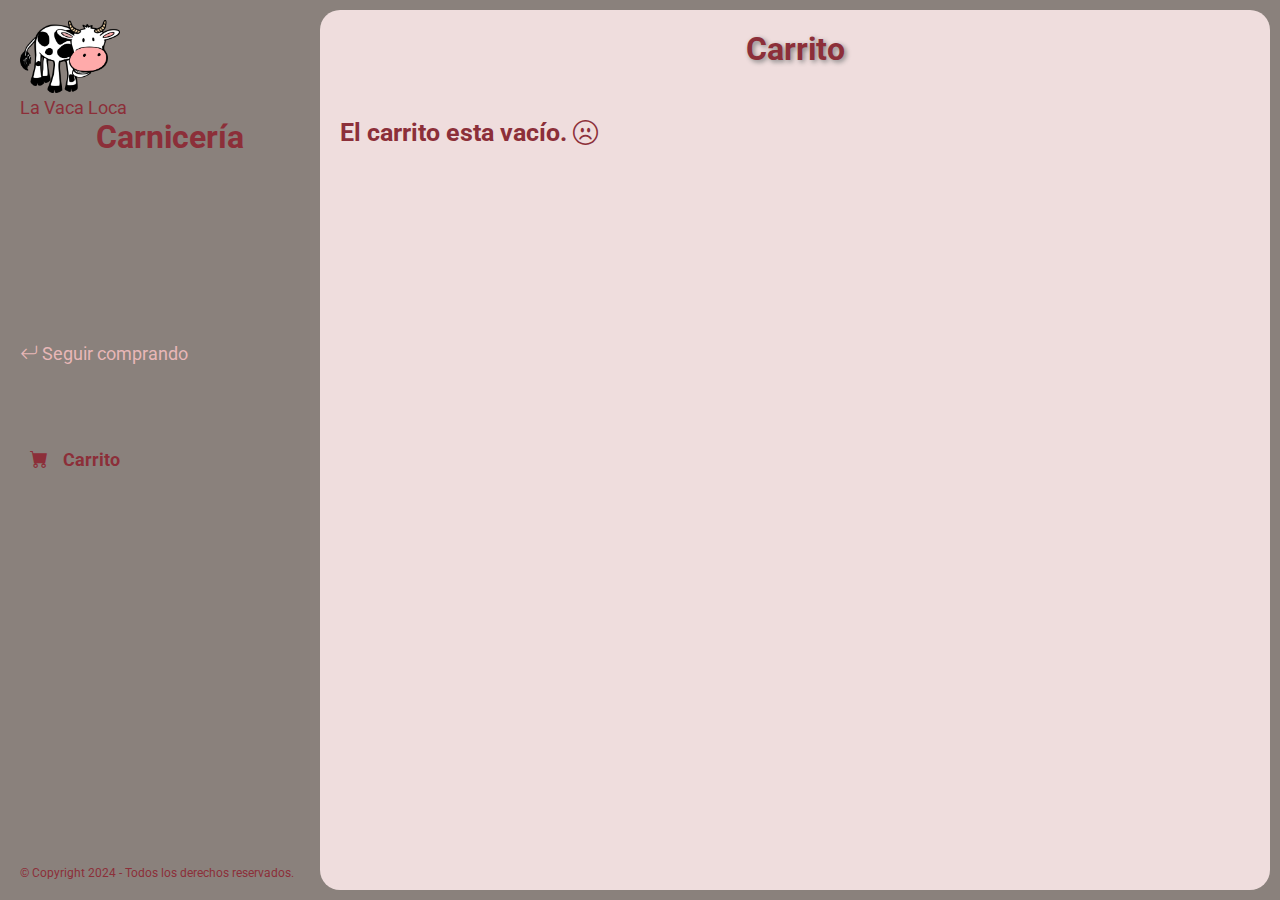
==== carrito.html @ 182058a9 "cargamos el proyecto" ====
<!DOCTYPE html>
<html lang="es">
  <head>
    <meta charset="UTF-8" />
    <meta name="viewport" content="width=device-width, initial-scale=1.0" />
    <title>La Vaca Loca - Carnicería</title>
    <link
      rel="shortcut icon"
      href="./img/la-vaca-loca.ico"
      type="image/x-icon"
    />
    <link
      rel="stylesheet"
      href="https://cdn.jsdelivr.net/npm/bootstrap-icons@1.11.3/font/bootstrap-icons.min.css"
    />
    <link rel="stylesheet" href="./css/style.css" />
  </head>
  <body>
    <main class="contenedor-main">
        <aside class="aside">
            <header class="header">
                <a class="logo" href="./index.html">
                    <img class="imagen-logo" src="img/la-vaca-loca.png" width="100" alt="Imagen Logo">
                    <p class="titulo-logo">La Vaca Loca</p>
                    <h2>Carnicería</h2>
                </a>
            </header>
            <nav>
                <ul class="lista-menu">
                    <li>
                        <a class="boton-volver" href="./index.html">
                            <i class="bi bi-arrow-return-left"></i>
                            Seguir comprando
                        </a>                        
                    </li>
                    <li class="">
                        <a class="menu-nav menu-carrito active" href="./carrito.html">
                            <i class="bi bi-cart-fill">
                            </i> Carrito</a>
                    </li>
                </ul>
            </nav>

            <footer class="footer">
                <p>© Copyright 2024 - Todos los derechos reservados.</p>
            </footer>
        </aside>
        <article class="article">
            <h2 class="titulo-principal">Carrito</h2>
            <div class="contenedor-carrito">
                <p id="carrito-vacio" class="carrito-vacio">El carrito esta vacío. <i class="bi bi-emoji-frown"></i></p>

                <div id="carrito-productos" class="carrito-productos disabled">

                    <div class="producto-carrito">
                        <img class="img-producto-carrito" src="./img/p-costillar.jpg"  alt="Imagen Producto">
                        <div class="producto-carrito-titulo">
                            <p>Título</p>
                            <h3>Costillar</h3>
                        </div>
                        <div class="producto-carrito-cantidad">
                            <p>Cantidad</p>
                            <h3>1</h3>
                        </div>
                        <div class="producto-carrito-precio">
                            <p>Precio</p>
                            <h3>$8500</h3>
                        </div>
                        <div class="producto-carrito-subtotal">
                            <p>Subtotal</p>
                            <h3>$8500</h3>
                        </div>
                        <button class="producto-carrito-eliminar">
                            <i class="bi bi-trash"></i>
                        </button>
                    </div>

                    <div class="producto-carrito">
                        <img class="img-producto-carrito" src="./img/p-osobuco.jpg"  alt="Imagen Producto">
                        <div class="producto-carrito-titulo">
                            <p>Título</p>
                            <h3>Osobuco</h3>
                        </div>
                        <div class="producto-carrito-cantidad">
                            <p>Cantidad</p>
                            <h3>1</h3>
                        </div>
                        <div class="producto-carrito-precio">
                            <p>Precio</p>
                            <h3>$5900</h3>
                        </div>
                        <div class="producto-carrito-subtotal">
                            <p>Subtotal</p>
                            <h3>$5900</h3>
                        </div>
                        <button class="producto-carrito-eliminar">
                            <i class="bi bi-trash"></i>
                        </button>
                    </div>

                </div>

                <div id="carrito-acciones" class="carrito-acciones disabled">
                    <div class="vaciar-carrito">
                        <button class="boton-vaciar-carrito">Vaciar carrito</button>
                    </div>
                    <div class="total-carrito">
                        <div class="total-carrito-valor">
                            <p>Total: </p>
                            <p id="total">$8500</p>
                        </div>
                        <button class="boton-comprar">Comprar ahora</button>
                    </div>
                </div>
            </div>
        </article>
    </main>

    <script src="./js/script.js"></script>
  </body>
</html>
---- css/style.css ----
@import url('https://fonts.googleapis.com/css2?family=Roboto:ital,wght@0,400;0,700;1,400&display=swap');

/* --Colores-- */
:root {
    --fuente: "Roboto", sans-serif;

    --main: #efdddd;
    --tipografia: #8c2f39;
    --tipografiaClaro: #e8b7b7;
    --header: #8a817c;
    --gray: #cdccca;
}

/* --Globales-- */
*,
::after,
::before {
    margin: 0;
    padding: 0;
    box-sizing: border-box;
    list-style: none;
    text-decoration: none;
}
html {
    font-size: 62.5%;
}
body {
    background-color: var(--header);
    font-family: var(--fuente);
}
h1, h2, h3, h4 {
    text-align: center;
    line-height: 1.2;

}
h1 {
    font-size: 4rem;
}
h2 {
    font-size: 3.2rem;
}
h3 {
    font-size: 2rem;
}
h4 {
    font-size: 1.7rem;
}
/* --Index-- */
.contenedor-main {
    display: grid;
    grid-template-columns: 1fr 3fr;
}
.logo {
    color: var(--tipografia)
}
.menu-nav {
    color: var(--tipografiaClaro);
    display: flex;
    column-gap: 1.5rem;
    font-weight: 700;
    padding: 1rem;
    border-top-left-radius: 20px;
    border-bottom-left-radius: 20px;
}
.menu-nav:hover{
    color: var(--tipografia);
}
/* .active{
    background-color: var(--main); 
    color: var(--tipografia);
    width: 100%;
} */
.bi-hand-index-thumb {
    transform: rotateZ(90deg);
}
.menu-carrito {
    color: #8c2f39;
    padding: 1rem;
    margin-top: 5rem;
}
.aside {
    display: flex;
    flex-direction: column;
    justify-content: space-between;
    /* align-items: center; */
    padding: 2rem;
    padding-right: 0;
    height: 100vh;
    position: sticky;
    top: 0;
    font-size: 1.8rem;
}
.lista-menu {
    display: flex;
    flex-direction: column;
    gap: 2.5rem;
    margin-right: 0;
    width: 100%;
}
.article {
    background-color: var(--main);
    margin: 1rem;
    margin-left: 0;
    border-radius: 20px;
    padding: 2rem
}
.titulo-principal {
    color: var(--tipografia);
    margin-bottom: 5rem;
    text-shadow: 2px 2px 5px gray;
}
.footer {
    font-size: 1.2rem;
    color: var(--tipografia);
    margin-top: 20rem;
}
/* --Productos-- */
.contenedor-article{
    display: grid;
    grid-template-columns: repeat(3, 1fr);
    gap: 3rem;
}
.producto-imagen {
    max-width: 100%;
    border-top-left-radius: 20px;
    border-top-right-radius: 20px;}
.producto {
    background-color: white;
    border-top-left-radius: 20px;
    border-top-right-radius: 20px;
}
.producto-detalles {
    padding: 0.75rem;
    text-align: center;
    line-height: 2.5rem;
}
.producto-precio {
    font-size: 1.5rem;
    font-weight: 700;
}
.agregar-carrito {
    border: none;
    padding: 1rem;
    border-radius: 10px;
    cursor: pointer;
    text-transform: uppercase;
    background-color: var(--gray);
    color: white;
    transition: color .3s;
}
.agregar-carrito:hover {
    color: var(--tipografia)
}
/* --CARRITO-- */
.boton-volver{
    color: var(--tipografiaClaro);
}
.carrito-vacio {
    color: var(--tipografia);
    font-size: 2.5rem;
    font-weight: bold;
}
.carrito-productos {
    display: flex;
    flex-direction: column;
    gap: 2rem;
}
.producto-carrito{
    display: flex;
    justify-content: space-between;
    align-items: center;
    background-color: var(--gray);
    border-radius: 1rem;
    padding: 0.5rem
}
.img-producto-carrito{
    width: 8rem;
    border-radius: 1rem;
}
.producto-carrito-eliminar{
    background-color: transparent;
    border: none;
    color: var(--tipografia);
    font-size: 2rem;
    padding-right: 1rem;
    cursor: pointer;

}
.carrito-acciones {
    display: flex;
    justify-content: space-between;
    align-items: center;
    margin-top: 2.5rem;
}
.boton-vaciar-carrito{
    border: none;
    padding:1.2rem;
    border-radius: 2rem;
    background-color: var(--gray);
    color: var(--tipografia);
    font-weight: 700;
    text-transform: uppercase;
    cursor: pointer;
}
.total-carrito{
    display: flex;
    gap: 1.5rem;
    align-items: center;
    background-color: var(--gray);
    border-radius: 2rem;
}
.total-carrito-valor{
    display: flex;
    gap: 1rem;
    font-size: 1.5rem;
    padding-left: 1rem;
    color: var(--tipografia);
    font-weight: 700;
}
.boton-comprar{
    border: none;
    padding:1.2rem;
    border-radius: 2rem;
    background-color: var(--header);
    color: var(--tipografiaClaro);
    font-weight: 700;
    text-transform: uppercase;
    cursor: pointer;
}
.disabled {
    display: none;
}
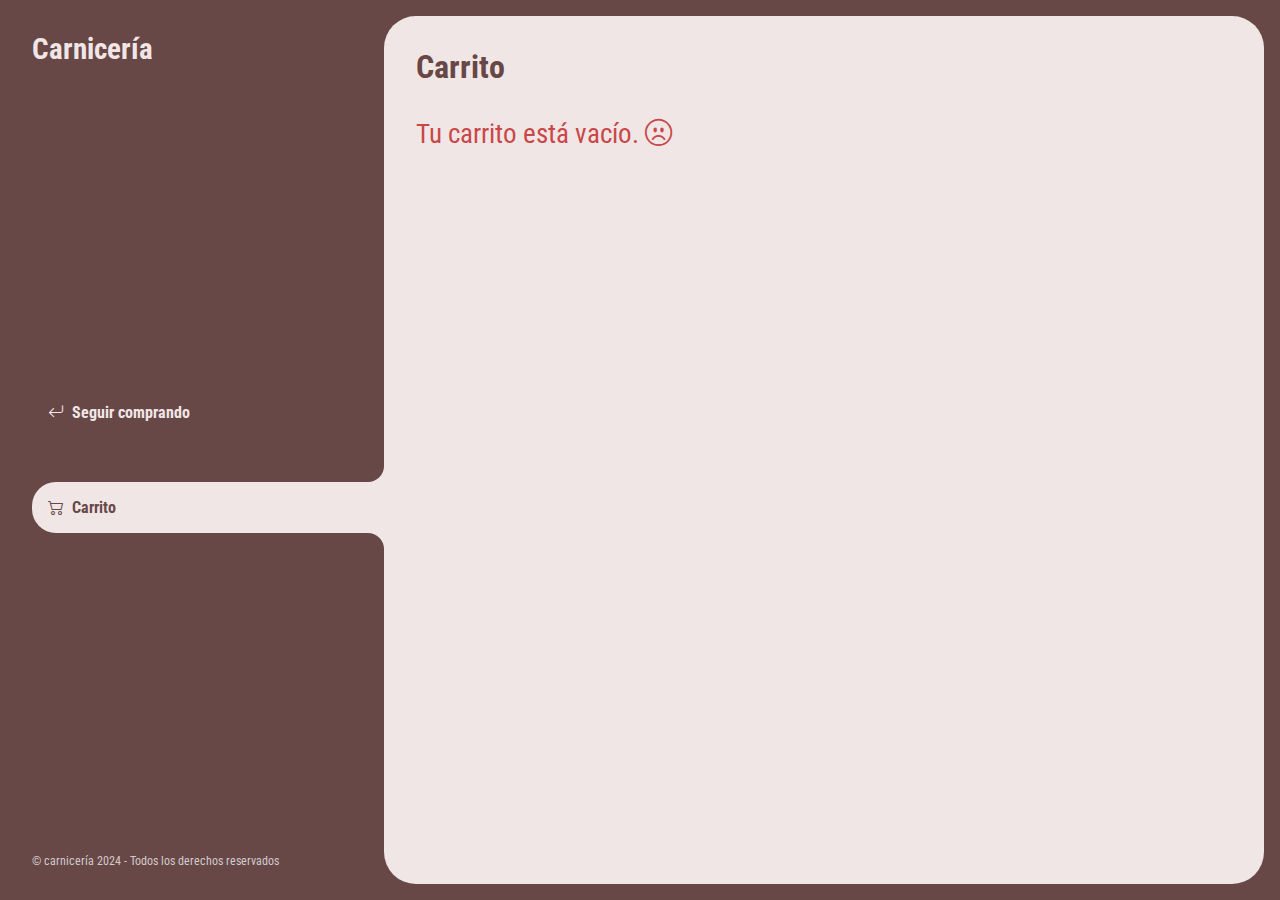
==== commit 812c6001: "modificamos toda la visual" ====
--- a/carrito.html
+++ b/carrito.html
@@ -1,121 +1,76 @@
 <!DOCTYPE html>
 <html lang="es">
-  <head>
-    <meta charset="UTF-8" />
-    <meta name="viewport" content="width=device-width, initial-scale=1.0" />
-    <title>La Vaca Loca - Carnicería</title>
-    <link
-      rel="shortcut icon"
-      href="./img/la-vaca-loca.ico"
-      type="image/x-icon"
-    />
-    <link
-      rel="stylesheet"
-      href="https://cdn.jsdelivr.net/npm/bootstrap-icons@1.11.3/font/bootstrap-icons.min.css"
-    />
-    <link rel="stylesheet" href="./css/style.css" />
-  </head>
-  <body>
-    <main class="contenedor-main">
+<head>
+    <meta charset="UTF-8">
+    <meta name="viewport" content="width=device-width, initial-scale=1.0">
+    <title>La vaca loca - Carnicería</title>
+    <link rel="shortcut icon" href="./img/la-vaca-loca.ico" type="image/x-icon" />
+    <link rel="stylesheet" href="https://cdn.jsdelivr.net/npm/bootstrap-icons@1.11.3/font/bootstrap-icons.min.css">
+    <link rel="stylesheet" href="./css/style.css">
+</head>
+<body>
+    <div class="contenedor">
+        <header class="header-mobile">
+            <button id="open-menu" class="open-menu">
+                <i class="bi bi-list"></i>
+            </button>
+            <h1 class="logo">Carnicería</h1>
+        </header>
         <aside class="aside">
-            <header class="header">
-                <a class="logo" href="./index.html">
-                    <img class="imagen-logo" src="img/la-vaca-loca.png" width="100" alt="Imagen Logo">
-                    <p class="titulo-logo">La Vaca Loca</p>
-                    <h2>Carnicería</h2>
-                </a>
+            <header>
+                <button id="close-menu" class="close-menu">
+                    <i class="bi bi-x"></i>
+                </button>
+                <h1 class="logo">Carnicería</h1>
             </header>
-            <nav>
-                <ul class="lista-menu">
-                    <li>
-                        <a class="boton-volver" href="./index.html">
-                            <i class="bi bi-arrow-return-left"></i>
-                            Seguir comprando
-                        </a>                        
-                    </li>
-                    <li class="">
-                        <a class="menu-nav menu-carrito active" href="./carrito.html">
-                            <i class="bi bi-cart-fill">
-                            </i> Carrito</a>
-                    </li>
-                </ul>
-            </nav>
-
-            <footer class="footer">
-                <p>© Copyright 2024 - Todos los derechos reservados.</p>
+                <nav>
+                    <ul class="menu">
+                        <li>
+                            <a class="boton-menu boton-volver" href="./index.html">
+                                <i class="bi bi-arrow-return-left"></i>Seguir comprando
+                            </a>
+                        </li>
+                        <li>
+                            <a class="boton-menu boton-carrito active" href="./carrito.html">
+                                <i class="bi bi-cart2"></i>Carrito
+                            </a>
+                        </li>
+                    </ul>
+                </nav>
+            <footer>
+                <p class="texto-footer">© carnicería 2024 - Todos los derechos reservados</p>
             </footer>
         </aside>
-        <article class="article">
+
+        <main class="main">
             <h2 class="titulo-principal">Carrito</h2>
             <div class="contenedor-carrito">
-                <p id="carrito-vacio" class="carrito-vacio">El carrito esta vacío. <i class="bi bi-emoji-frown"></i></p>
+                <p id="carrito-vacio" class="carrito-vacio ">Tu carrito está vacío.
+                    <i class="bi bi-emoji-frown"></i>
+                </p>
 
-                <div id="carrito-productos" class="carrito-productos disabled">
+                <div id="carrito-productos" class="carrito-productos disable">
 
-                    <div class="producto-carrito">
-                        <img class="img-producto-carrito" src="./img/p-costillar.jpg"  alt="Imagen Producto">
-                        <div class="producto-carrito-titulo">
-                            <p>Título</p>
-                            <h3>Costillar</h3>
-                        </div>
-                        <div class="producto-carrito-cantidad">
-                            <p>Cantidad</p>
-                            <h3>1</h3>
-                        </div>
-                        <div class="producto-carrito-precio">
-                            <p>Precio</p>
-                            <h3>$8500</h3>
-                        </div>
-                        <div class="producto-carrito-subtotal">
-                            <p>Subtotal</p>
-                            <h3>$8500</h3>
-                        </div>
-                        <button class="producto-carrito-eliminar">
-                            <i class="bi bi-trash"></i>
-                        </button>
-                    </div>
-
-                    <div class="producto-carrito">
-                        <img class="img-producto-carrito" src="./img/p-osobuco.jpg"  alt="Imagen Producto">
-                        <div class="producto-carrito-titulo">
-                            <p>Título</p>
-                            <h3>Osobuco</h3>
-                        </div>
-                        <div class="producto-carrito-cantidad">
-                            <p>Cantidad</p>
-                            <h3>1</h3>
-                        </div>
-                        <div class="producto-carrito-precio">
-                            <p>Precio</p>
-                            <h3>$5900</h3>
-                        </div>
-                        <div class="producto-carrito-subtotal">
-                            <p>Subtotal</p>
-                            <h3>$5900</h3>
-                        </div>
-                        <button class="producto-carrito-eliminar">
-                            <i class="bi bi-trash"></i>
-                        </button>
-                    </div>
-
+                    <!-- Esto se comopleta con Java Script -->
                 </div>
 
-                <div id="carrito-acciones" class="carrito-acciones disabled">
-                    <div class="vaciar-carrito">
-                        <button class="boton-vaciar-carrito">Vaciar carrito</button>
+                <div id="carrito-acciones" class="carrito-acciones disable">
+                    <div class="carrito-acciones-izquierda">
+                        <button id="carrito-acciones-vaciar"  class="carrito-acciones-vaciar">Vaciar carrito</button>
                     </div>
-                    <div class="total-carrito">
-                        <div class="total-carrito-valor">
-                            <p>Total: </p>
-                            <p id="total">$8500</p>
+                    <div class="carrito-acciones-derecha">
+                        <div class="carrito-acciones-total">
+                            <p>Total:</p>
+                            <p id="total">$3000</p>
                         </div>
-                        <button class="boton-comprar">Comprar ahora</button>
+                        <button id="carrito-acciones-comprar" class="carrito-acciones-comprar">Comprar ahora</button>
                     </div>
                 </div>
             </div>
-        </article>
-    </main>
+        </main>
+    </div>
 
-    <script src="./js/script.js"></script>
-  </body>
-</html>
+    <script src="./js/carrito.js"></script>
+    <script src="./js/mobile.js"></script>
+</body>
+</html>--- a/css/style.css
+++ b/css/style.css
@@ -1,232 +1,353 @@
-@import url('https://fonts.googleapis.com/css2?family=Roboto:ital,wght@0,400;0,700;1,400&display=swap');
-
-/* --Colores-- */
+@import url('https://fonts.googleapis.com/css2?family=Roboto+Condensed:ital,wght@0,100..900;1,100..900&family=Roboto:ital,wght@0,400;0,700;1,400&display=swap');
+
 :root {
-    --fuente: "Roboto", sans-serif;
-
-    --main: #efdddd;
-    --tipografia: #8c2f39;
-    --tipografiaClaro: #e8b7b7;
-    --header: #8a817c;
-    --gray: #cdccca;
-}
-
-/* --Globales-- */
-*,
-::after,
-::before {
+    --blanco: #f1e6e6;
+    --rojo: #c94747;
+    --grisClaro: #d1cccc;
+    --main:  #684747;
+    --tipografia: #f4cfcf;
+}
+* {
     margin: 0;
     padding: 0;
     box-sizing: border-box;
-    list-style: none;
+    font-family: "Roboto Condensed", serif;
+}
+ul {
+    list-style-type: none;
+}
+a {
     text-decoration: none;
 }
-html {
-    font-size: 62.5%;
-}
-body {
-    background-color: var(--header);
-    font-family: var(--fuente);
-}
-h1, h2, h3, h4 {
-    text-align: center;
-    line-height: 1.2;
-
-}
-h1 {
-    font-size: 4rem;
-}
-h2 {
-    font-size: 3.2rem;
-}
-h3 {
-    font-size: 2rem;
-}
-h4 {
-    font-size: 1.7rem;
-}
-/* --Index-- */
-.contenedor-main {
+.contenedor {
     display: grid;
-    grid-template-columns: 1fr 3fr;
-}
-.logo {
-    color: var(--tipografia)
-}
-.menu-nav {
-    color: var(--tipografiaClaro);
-    display: flex;
-    column-gap: 1.5rem;
-    font-weight: 700;
-    padding: 1rem;
-    border-top-left-radius: 20px;
-    border-bottom-left-radius: 20px;
-}
-.menu-nav:hover{
-    color: var(--tipografia);
-}
-/* .active{
-    background-color: var(--main); 
-    color: var(--tipografia);
-    width: 100%;
-} */
-.bi-hand-index-thumb {
-    transform: rotateZ(90deg);
-}
-.menu-carrito {
-    color: #8c2f39;
-    padding: 1rem;
-    margin-top: 5rem;
-}
+    grid-template-columns: 30% 70%;
+    background-color: var(--main);
+}
+/* --ASIDE-- */
 .aside {
-    display: flex;
-    flex-direction: column;
-    justify-content: space-between;
-    /* align-items: center; */
     padding: 2rem;
     padding-right: 0;
+    color: var(--blanco);
     height: 100vh;
     position: sticky;
     top: 0;
+    display: flex;
+    flex-direction: column;
+    justify-content: space-between;
+    margin-right: 0;
+}
+.logo {
     font-size: 1.8rem;
 }
-.lista-menu {
+.menu {
     display: flex;
     flex-direction: column;
-    gap: 2.5rem;
-    margin-right: 0;
+    gap: .7rem;
+}
+.boton-menu {
+    text-align: center;
+    background-color: transparent;
+    border: none;
+    color: var(--blanco);
+    font-size: 1rem;
+    font-weight: 700;
+    cursor: pointer;
+    display: flex;
+    column-gap: .5rem;
+    padding: 1rem;
+    align-items: center;
     width: 100%;
 }
-.article {
-    background-color: var(--main);
+.boton-menu.active {
+    background-color: var(--blanco);
+    color: var(--main);
+    border-top-left-radius: 1.5rem;
+    border-bottom-left-radius: 1.5rem;
+    position: relative;
+}
+.boton-menu.active::before {
+    content: '';
+    position: absolute;
+    width: 2rem;
+    height: 2rem;
+    bottom: 100%;
+    right: 0;
+    border-bottom-right-radius: 1rem;
+    box-shadow: 0 1rem 0 var(--blanco);
+    background-color: transparent;
+}
+.boton-menu.active::after {
+    content: '';
+    position: absolute;
+    width: 2rem;
+    height: 2rem;
+    top: 100%;
+    right: 0;
+    border-top-right-radius: 1rem;
+    box-shadow: 0 -1rem 0 var(--blanco);
+    background-color: transparent;
+}
+.bi-hand-index {
+    transform: rotateZ(90deg);
+}
+.boton-carrito {
+    margin-top: 2rem;
+}
+.numerito {
+    background-color: var(--blanco);
+    color: var(--main);
+    padding: .1rem .25rem;
+    border-radius: .35rem;
+
+}
+.texto-footer {
+    font-size: 0.75rem;
+    color:var(--grisClaro)
+}
+
+/* --MAIN-- */
+.main {
+    background-color: var(--blanco);
     margin: 1rem;
+    border-radius: 2rem;
+    padding: 2rem;
     margin-left: 0;
-    border-radius: 20px;
-    padding: 2rem
 }
 .titulo-principal {
-    color: var(--tipografia);
-    margin-bottom: 5rem;
-    text-shadow: 2px 2px 5px gray;
-}
-.footer {
-    font-size: 1.2rem;
-    color: var(--tipografia);
-    margin-top: 20rem;
-}
-/* --Productos-- */
-.contenedor-article{
+    color: var(--main);
+    margin-bottom: 2rem;
+    font-size: 2rem;
+}
+.contenedor-productos {
     display: grid;
-    grid-template-columns: repeat(3, 1fr);
-    gap: 3rem;
+    grid-template-columns: repeat(3, 2fr);
+    gap: 1.5rem;
+}
+.producto {
+    border-top-left-radius: 1rem;
+    border-top-right-radius: 1rem;
 }
 .producto-imagen {
     max-width: 100%;
-    border-top-left-radius: 20px;
-    border-top-right-radius: 20px;}
-.producto {
-    background-color: white;
-    border-top-left-radius: 20px;
-    border-top-right-radius: 20px;
+    border-radius: 1rem;
 }
 .producto-detalles {
-    padding: 0.75rem;
-    text-align: center;
-    line-height: 2.5rem;
-}
-.producto-precio {
-    font-size: 1.5rem;
-    font-weight: 700;
-}
-.agregar-carrito {
+    background-color: var(--grisClaro);
+    color: var(--main);
+    padding: .5rem;
+    border-radius: 1rem;
+    margin-top: -1.7rem;
+    position: relative;
+    display: flex;
+    flex-direction: column;
+    gap: 0.25rem;
+}
+.producto-agregar {
+    font-size: 1rem;
+}
+.producto-agregar {
+    background-color: var(--blanco);
+    color: var(--main);
+    font-weight: 700;
+    padding: 0.25rem;
+    text-transform: uppercase;
+    border-radius: 1.5rem;
+    cursor: pointer;
+    border: 1px solid var(--blanco);
+    transition: background-color .2s, color .2s;
+}
+.producto-agregar:hover {
+    background-color: var(--main);
+    color: var(--blanco);
+}
+
+/* --CARRITO-- */
+
+.carrito-vacio {
+    font-size: 1.7rem;
+    color: var(--rojo);
+}
+.carrito-productos {
+    display: flex;
+    flex-direction: column;
+    gap: 1.5rem;
+}
+.carrito-producto {
+display: flex;
+flex-wrap: wrap;
+justify-content: space-between;
+align-items: center;
+background-color: var(--grisClaro);
+color: var(--main);
+border-radius: 1rem;
+padding: 0.5rem;
+padding-right: 1rem;
+gap: 1rem;
+}
+.carrito-producto-imagen {
+    width: 5rem;
+    border-radius: 0.5rem;
+}
+.carrito-producto p {
+    font-weight: 700;
+}
+.carrito-producto-eliminar {
     border: none;
-    padding: 1rem;
-    border-radius: 10px;
-    cursor: pointer;
+    background-color: transparent;
+    color: var(--rojo);
+    cursor: pointer;
+}
+.bi-trash-fill {
+    font-weight: 700;
+    font-size: 1.3rem
+}
+.carrito-acciones {
+    display: flex;
+    justify-content: space-between;
+    margin-top: 3rem;
+}
+.carrito-acciones-vaciar {
+    border: none;
+    padding: .8rem 1rem;
+    border-radius: 1.3rem;
     text-transform: uppercase;
-    background-color: var(--gray);
-    color: white;
-    transition: color .3s;
-}
-.agregar-carrito:hover {
-    color: var(--tipografia)
-}
-/* --CARRITO-- */
-.boton-volver{
-    color: var(--tipografiaClaro);
-}
-.carrito-vacio {
+    font-size: 0.9rem;
+    font-weight: 700;
+    background-color: var(--grisClaro);
+    color: var(--rojo);
+    cursor: pointer;
+}
+.carrito-acciones-derecha {
+    display: flex;
+    background-color: var(--grisClaro);
+    border-radius: 1.3rem;
+
+
+}
+.carrito-acciones-comprar {
+    border: none;
+    padding: .8rem 1rem;
+    border-top-right-radius: 1.3rem;
+    border-bottom-right-radius: 1.3rem;
+    text-transform: uppercase;
+    font-size: 0.9rem;
+    font-weight: 700;
+    background-color: var(--main);
     color: var(--tipografia);
-    font-size: 2.5rem;
-    font-weight: bold;
-}
-.carrito-productos {
-    display: flex;
-    flex-direction: column;
-    gap: 2rem;
-}
-.producto-carrito{
-    display: flex;
-    justify-content: space-between;
+    cursor: pointer;
+}
+.carrito-acciones-total {
+    display: flex;
+    column-gap: 0.5rem;
     align-items: center;
-    background-color: var(--gray);
-    border-radius: 1rem;
-    padding: 0.5rem
-}
-.img-producto-carrito{
-    width: 8rem;
-    border-radius: 1rem;
-}
-.producto-carrito-eliminar{
-    background-color: transparent;
-    border: none;
-    color: var(--tipografia);
-    font-size: 2rem;
-    padding-right: 1rem;
-    cursor: pointer;
-
-}
-.carrito-acciones {
-    display: flex;
-    justify-content: space-between;
-    align-items: center;
-    margin-top: 2.5rem;
-}
-.boton-vaciar-carrito{
-    border: none;
-    padding:1.2rem;
-    border-radius: 2rem;
-    background-color: var(--gray);
-    color: var(--tipografia);
-    font-weight: 700;
+    padding:.7rem;
+    font-weight: 700;
+    color: var(--main);
     text-transform: uppercase;
-    cursor: pointer;
-}
-.total-carrito{
-    display: flex;
-    gap: 1.5rem;
-    align-items: center;
-    background-color: var(--gray);
-    border-radius: 2rem;
-}
-.total-carrito-valor{
-    display: flex;
-    gap: 1rem;
-    font-size: 1.5rem;
-    padding-left: 1rem;
-    color: var(--tipografia);
-    font-weight: 700;
-}
-.boton-comprar{
-    border: none;
-    padding:1.2rem;
-    border-radius: 2rem;
-    background-color: var(--header);
-    color: var(--tipografiaClaro);
-    font-weight: 700;
-    text-transform: uppercase;
-    cursor: pointer;
-}
-.disabled {
+}
+.disable {
     display: none;
+}
+.header-mobile, .close-menu {
+    display: none;
+}
+
+/*  --MEDIA QUERIES-- */
+@media screen and (min-width: 1024px) {
+    .contenedor-productos {
+        grid-template-columns: repeat(5, 1fr);
+    }
+}
+@media screen and (min-width: 1000px) {
+    .contenedor-productos {
+        grid-template-columns: repeat(4, 1fr);
+    }
+}
+
+@media screen and (max-width: 800px) {
+    .contenedor-productos {
+        grid-template-columns: repeat(2, 1fr);
+    }
+}
+
+@media screen and (max-width: 675px) {
+    .contenedor {
+        display: flex;
+        flex-direction: column;
+        min-height: 100vh;
+    }
+    .aside {
+        position: fixed;
+        z-index: 9;
+        background-color: var(--main);
+        left: 0;
+        box-shadow: 0 0 0 100vmax rgba(0, 0, 0, .65);
+        transform: translateX(-100%);
+        opacity: 0;
+        visibility: hidden;
+        transition: .2s;
+    }
+    .aside-visible {
+        transform: translateX(0);
+        opacity: 1;
+        visibility: visible;
+    }
+    .boton-menu.active::after,
+    .boton-menu.active::before {
+        display: none;
+    }
+    
+    .main {
+        margin: 1rem;
+        margin-top: 0;
+        padding: 1.5rem;
+    }
+    .contenedor-productos {
+        grid-template-columns: 1fr 1fr 1fr;
+    }
+    
+    .header-mobile {
+        display: flex;
+        padding: 1rem;
+        justify-content: space-between;
+        align-items: center;
+    }
+    .open-menu, .close-menu{
+        border: 0;
+        background-color: var(--main);
+        font-size: 2.2rem;
+        color: var(--tipografia);
+        cursor: pointer;
+    }
+    .close-menu {
+        display: block;
+        position: absolute;
+        top: 1rem;
+        right: 1rem;
+
+    }
+    .header-mobile .logo {
+        color: var(--tipografia);
+    }
+    .carrito-acciones {
+        flex-wrap: wrap;
+        gap: 2rem;
+        justify-content: flex-end;
+    }
+    /* .carrito-acciones-vaciar {
+        position: absolute;
+        left: 2.5rem;
+    } */
+}
+@media screen and (max-width: 600px) {
+    .contenedor-productos {
+        grid-template-columns: 1fr 1fr;;
+    }
+}
+@media (max-width: 390px) {
+    .contenedor-productos {
+        grid-template-columns: 1fr;
+        padding: 1rem;
+    }
 }